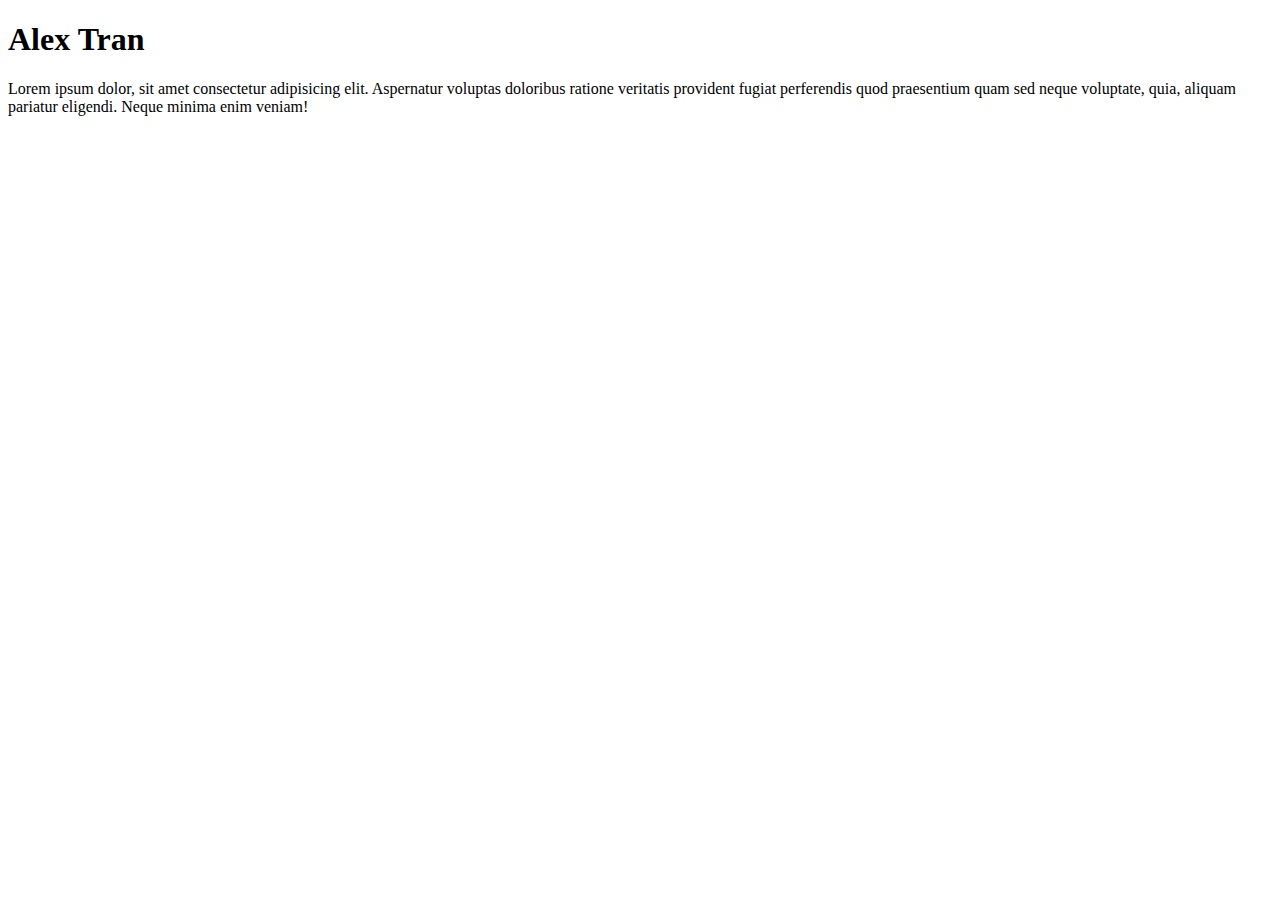
==== index.html @ c9717415 "create and test index.html" ====
<!DOCTYPE html>
<html lang="en">
<head>
    <meta charset="UTF-8">
    <meta name="viewport" content="width=device-width, initial-scale=1.0">
    <title>Alex Tran: Personal site and portfolio</title>
</head>
<body>
    <h1>Alex Tran</h1>
    <p>Lorem ipsum dolor, sit amet consectetur adipisicing elit. Aspernatur voluptas doloribus ratione veritatis provident fugiat perferendis quod praesentium quam sed neque voluptate, quia, aliquam pariatur eligendi. Neque minima enim veniam!</p>
</body>
</html>
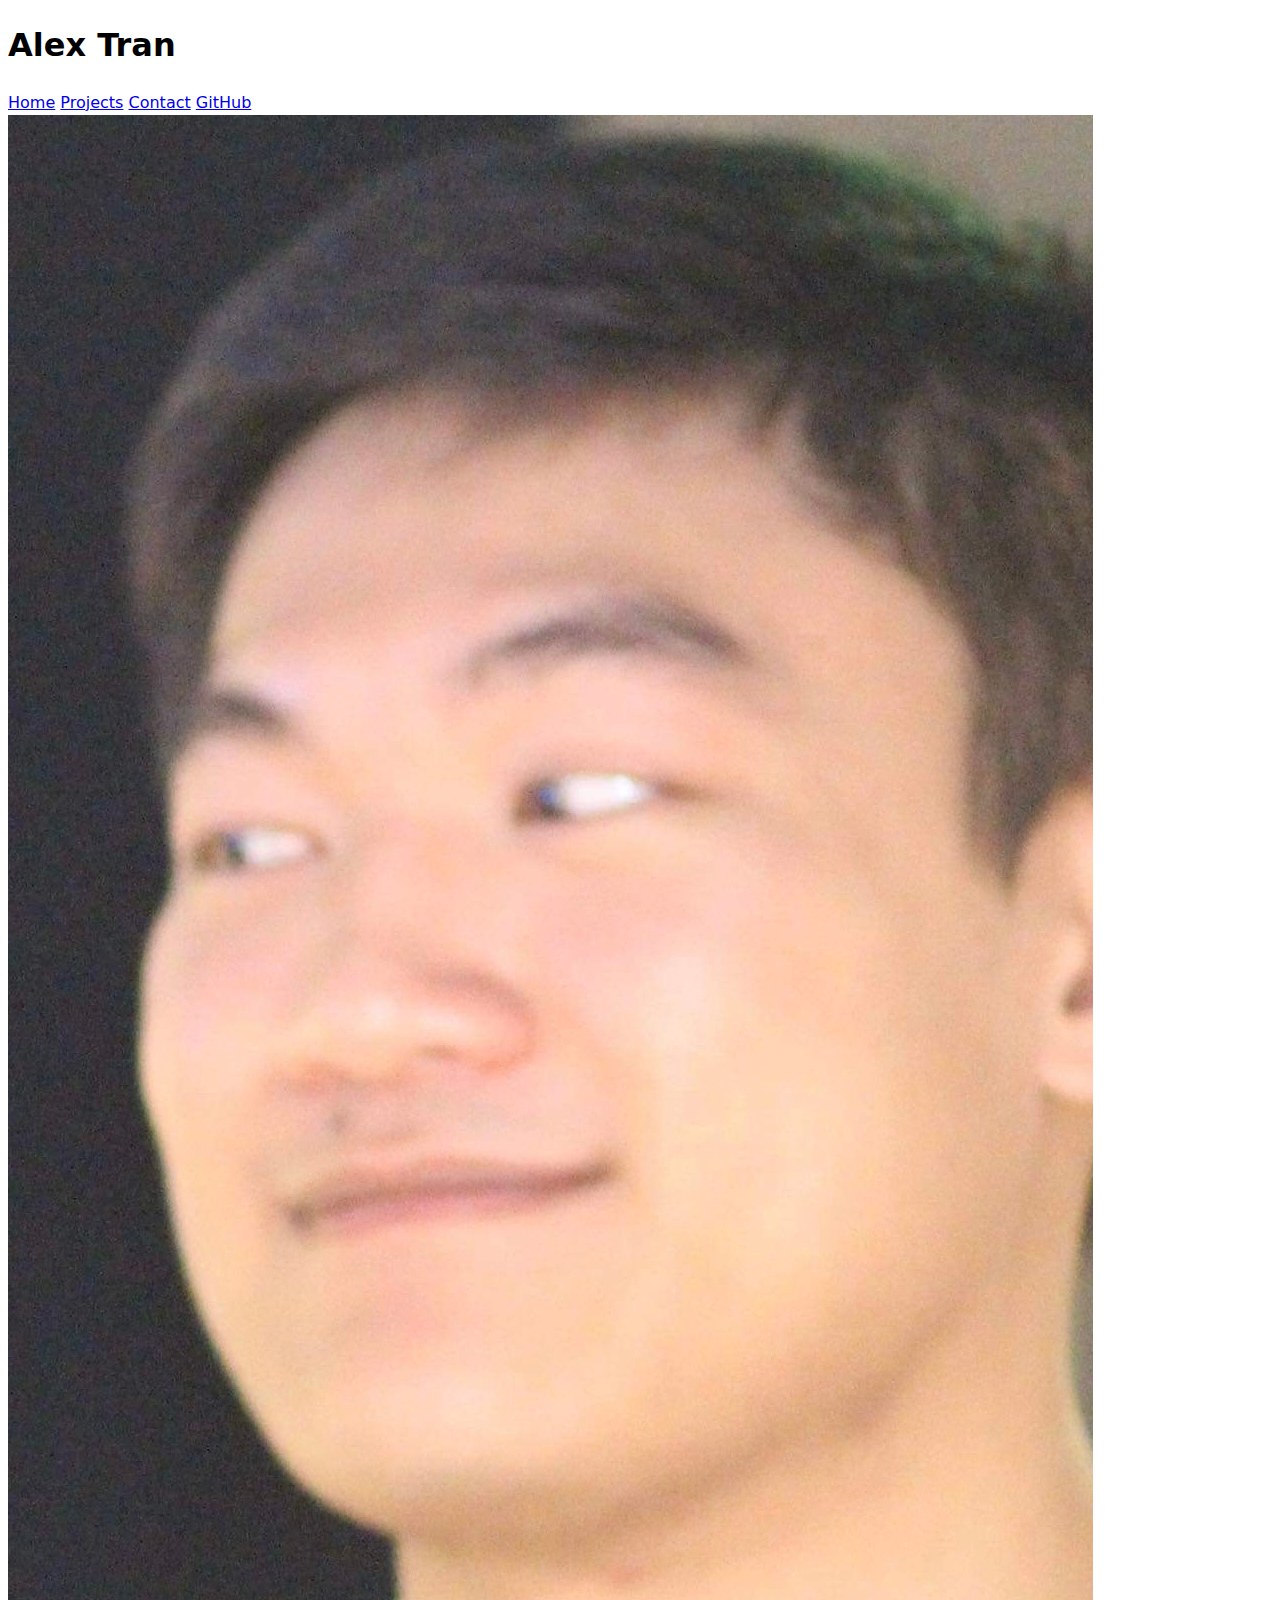
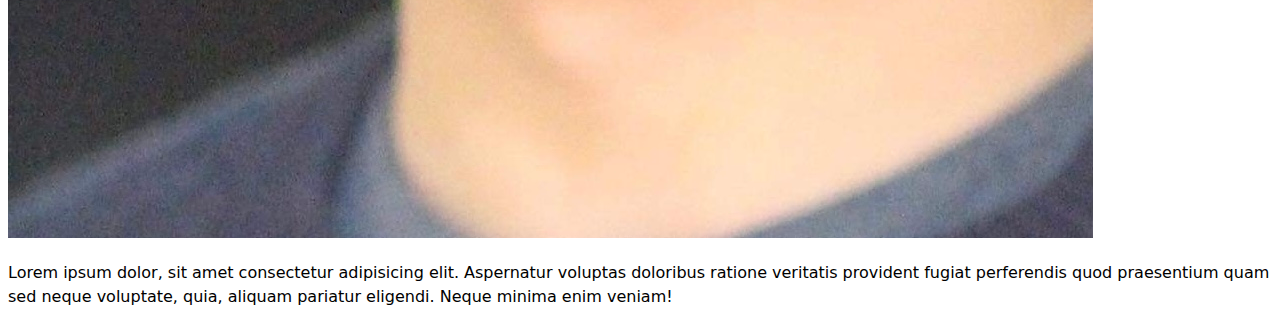
==== commit c858a278: "a2" ====
--- a/index.html
+++ b/index.html
@@ -4,9 +4,20 @@
     <meta charset="UTF-8">
     <meta name="viewport" content="width=device-width, initial-scale=1.0">
     <title>Alex Tran: Personal site and portfolio</title>
+    <link href="style.css" rel="stylesheet" />
 </head>
 <body>
     <h1>Alex Tran</h1>
-    <p>Lorem ipsum dolor, sit amet consectetur adipisicing elit. Aspernatur voluptas doloribus ratione veritatis provident fugiat perferendis quod praesentium quam sed neque voluptate, quia, aliquam pariatur eligendi. Neque minima enim veniam!</p>
+    <nav>
+        <a href="/">Home</a>
+        <a href="/projects/">Projects</a>
+        <a href="/contact/">Contact</a>
+        <a href="https://github.com/tranalex099" target="_blank">GitHub</a>
+    </nav>
+    <img class="profile-image" src="images/3-4-pic.jpg"
+        alt="Candid picture of Alex looking to the side" />
+    <p>Lorem ipsum dolor, sit amet consectetur adipisicing elit. Aspernatur voluptas doloribus ratione veritatis provident
+        fugiat perferendis quod praesentium quam sed neque voluptate, quia, aliquam pariatur eligendi. Neque minima enim
+        veniam!</p>
 </body>
 </html>--- a/style.css
+++ b/style.css
@@ -0,0 +1,7 @@
+body {
+    /* Set line height to 1.5 times the font size
+       and use the OS’s UI font as the website font
+     */
+    font: 100%/1.5 system-ui;
+   }
+   